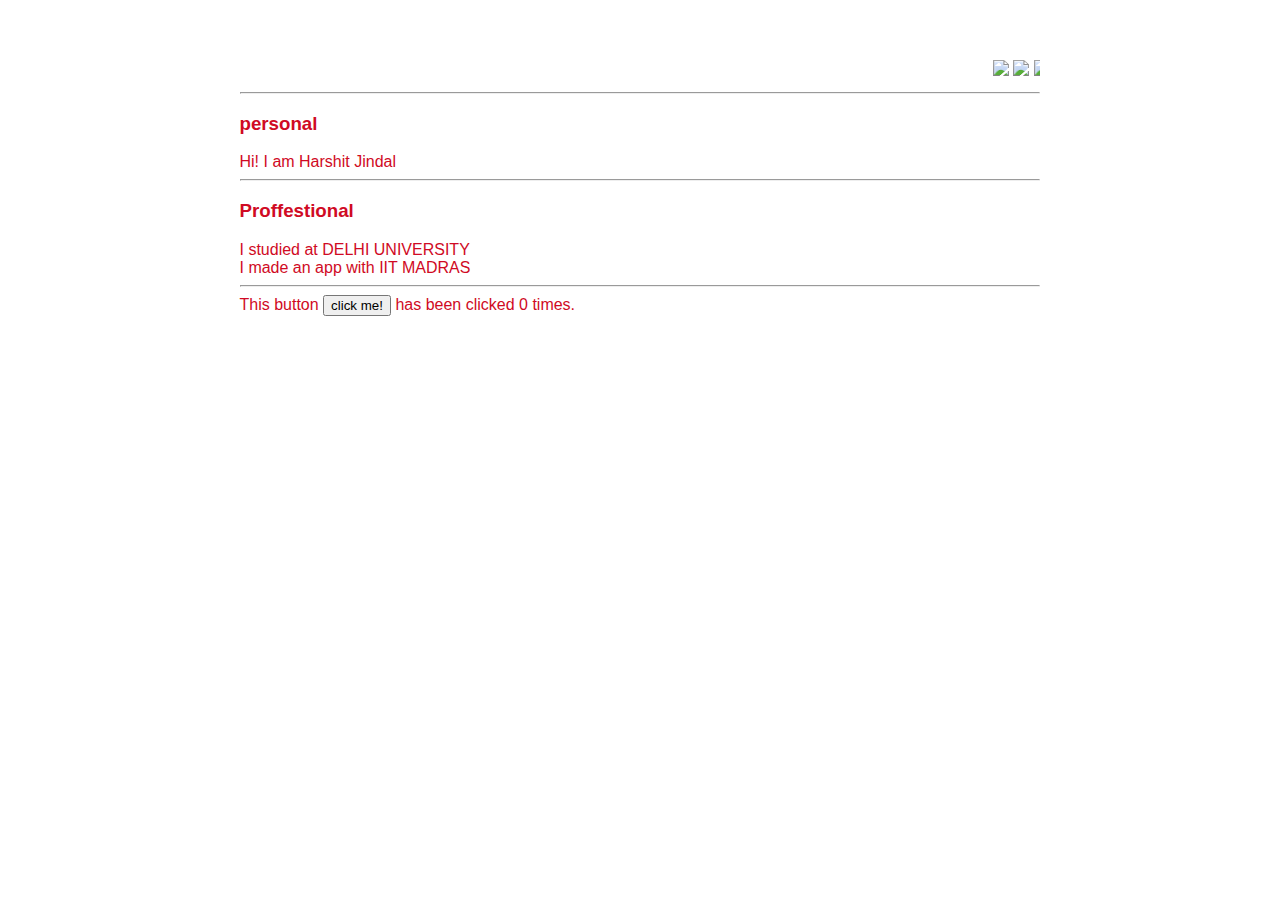
==== ui/index.html @ c64aadaa "[imad-console] Updates ui/index.html" ====
<!doctype html>
<html>
    <head>
        <link href="/ui/style.css" rel="stylesheet" />
    </head>
    <body>
        <div class="container">
        <div class="center">
          <marquee> 
          <img Id='madi' src="https://scontent.fdel3-1.fna.fbcdn.net/v/t31.0-8/20627000_161616337730092_3205412751372367410_o.jpg?oh=b57746a1ea79536426d3ca5709744372&amp;oe=59FA5CA0" class="img-medium"/>
          
          <img Id='madi' src="https://scontent.fdel1-1.fna.fbcdn.net/v/t1.0-9/18424103_127160344509025_4469703951891530717_n.jpg?oh=dfd643214981672a13904fe4205c6e54&amp;oe=5A2FB22F" class="img-medium"/>
          
           <img Id='madi' src="https://scontent.fdel1-1.fna.fbcdn.net/v/t1.0-9/18221885_121424025082657_8601903845967229873_n.jpg?oh=90d03708307d6efd1a0f13e007055b81&amp;oe=59F3A806" class="img-medium"/>
           
            <img Id='madi' src="https://scontent.fdel1-1.fna.fbcdn.net/v/t1.0-9/18033829_111739536051106_6706704358627061874_n.jpg?oh=f00c5dafd35b06d3dd1f4fdaf8218300&amp;oe=5A37C7C3" class="img-medium"/>
            
             <img Id='madi' src="https://scontent.fdel1-1.fna.fbcdn.net/v/t1.0-9/18011014_110812459477147_3090497331460100704_n.jpg?oh=d0580ce53d206e25d416738f2677c832&amp;oe=5A3143BE" class="img-medium"/>
             
          </marquee>
        </div>
        <hr />
        <h3>personal</h3>
        <div>Hi! I am Harshit Jindal
        </div>
        <hr />
        <h3>Proffestional</h3>
        <div>I studied at DELHI UNIVERSITY</div>
        <DIV>I made an app with IIT MADRAS</DIV>
        
      <HR />
      <div class="footer">
          This button <button id = "counter"> click me! </button> has been clicked <span id = "count"> 0 </span> times.
      </div>
        </div>
        <script type="text/javascript" src="/ui/main.js">
        </script>
         
    </body>
</html>
---- ui/style.css ----
body {
    font-family: sans-serif;
  
    margin-top: 60px;
}

.center {
    text-align: center;
}

.text-big {
    font-size: 300%;
}

.bold {
    font-weight: bold;
}

.img-medium {
    height: 200px;
}

.container{
max-width: 800px;
margin: 0 auto;
color: #d00a24;
font-family: sans-serif;
padding-left: 19px;
padding-right: 20px;
}
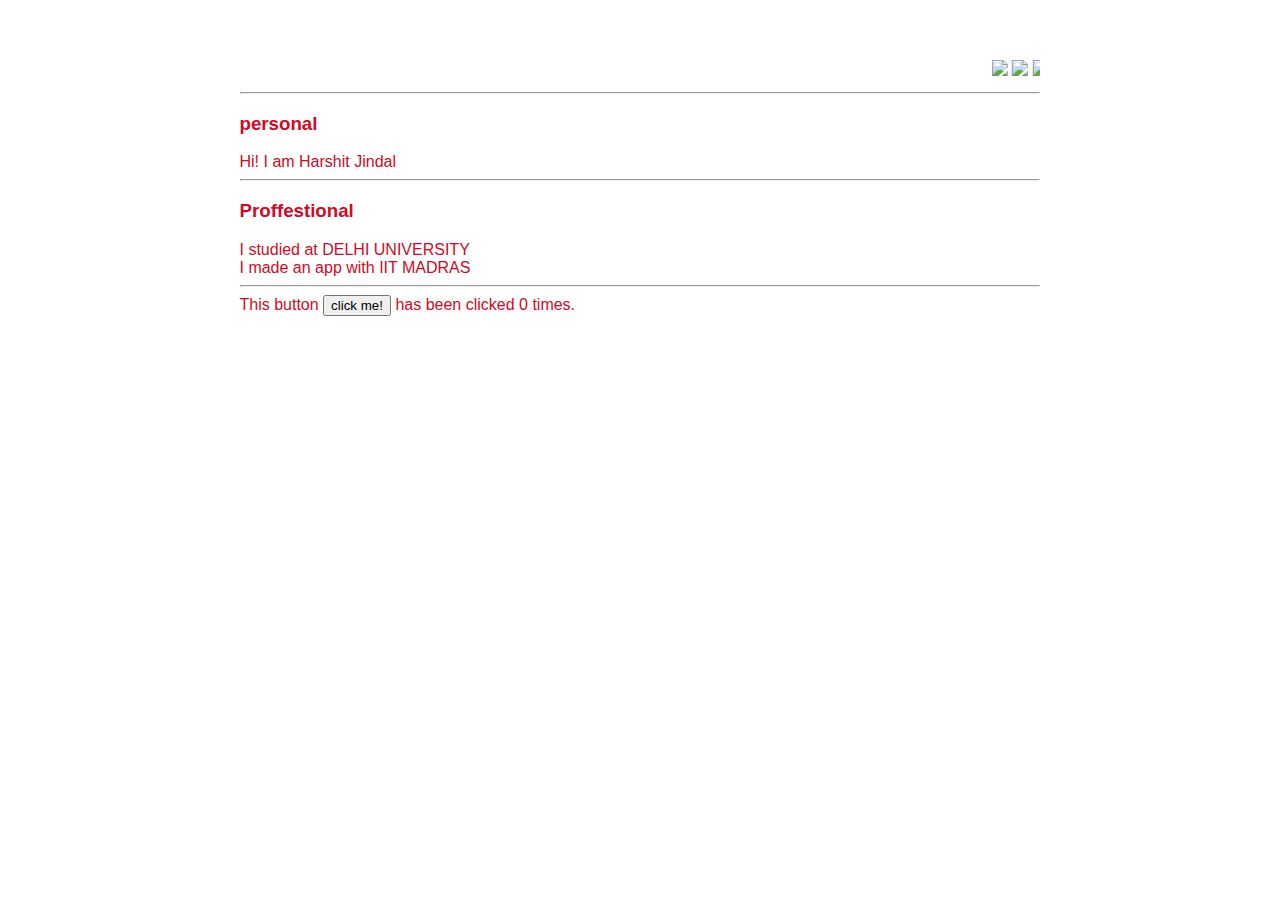
==== commit 47c9c8d6: "[imad-console] Updates ui/index.html" ====
--- a/ui/index.html
+++ b/ui/index.html
@@ -5,7 +5,7 @@
     </head>
     <body>
         <div class="container">
-        <div class="center">
+        <div >
           <marquee> 
           <img Id='madi' src="https://scontent.fdel3-1.fna.fbcdn.net/v/t31.0-8/20627000_161616337730092_3205412751372367410_o.jpg?oh=b57746a1ea79536426d3ca5709744372&amp;oe=59FA5CA0" class="img-medium"/>
           
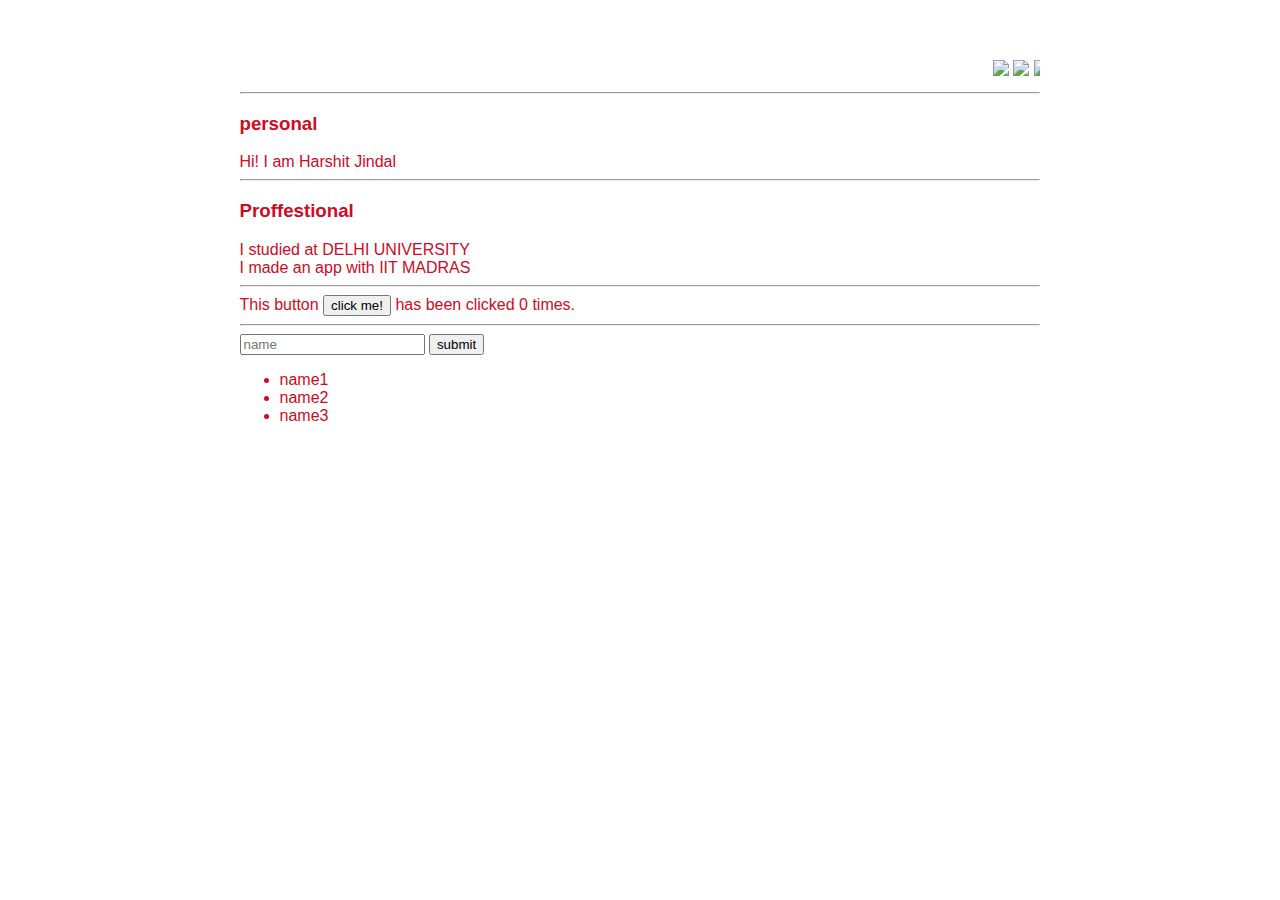
==== commit ed8ab30b: "[imad-console] Updates ui/index.html" ====
--- a/ui/index.html
+++ b/ui/index.html
@@ -5,7 +5,7 @@
     </head>
     <body>
         <div class="container">
-        <div >
+        <div class="center">
           <marquee> 
           <img Id='madi' src="https://scontent.fdel3-1.fna.fbcdn.net/v/t31.0-8/20627000_161616337730092_3205412751372367410_o.jpg?oh=b57746a1ea79536426d3ca5709744372&amp;oe=59FA5CA0" class="img-medium"/>
           
@@ -31,7 +31,15 @@
       <HR />
       <div class="footer">
           This button <button id = "counter"> click me! </button> has been clicked <span id = "count"> 0 </span> times.
-      </div>
+          <hr />
+          <input type="text" id="name" placeholder="name"></input>
+          <input type="submit" value="submit"></input>
+          <ul>
+              <li>name1</li>
+              <li>name2</li>
+              <li>name3</li>
+          </ul>
+          </div>
         </div>
         <script type="text/javascript" src="/ui/main.js">
         </script>
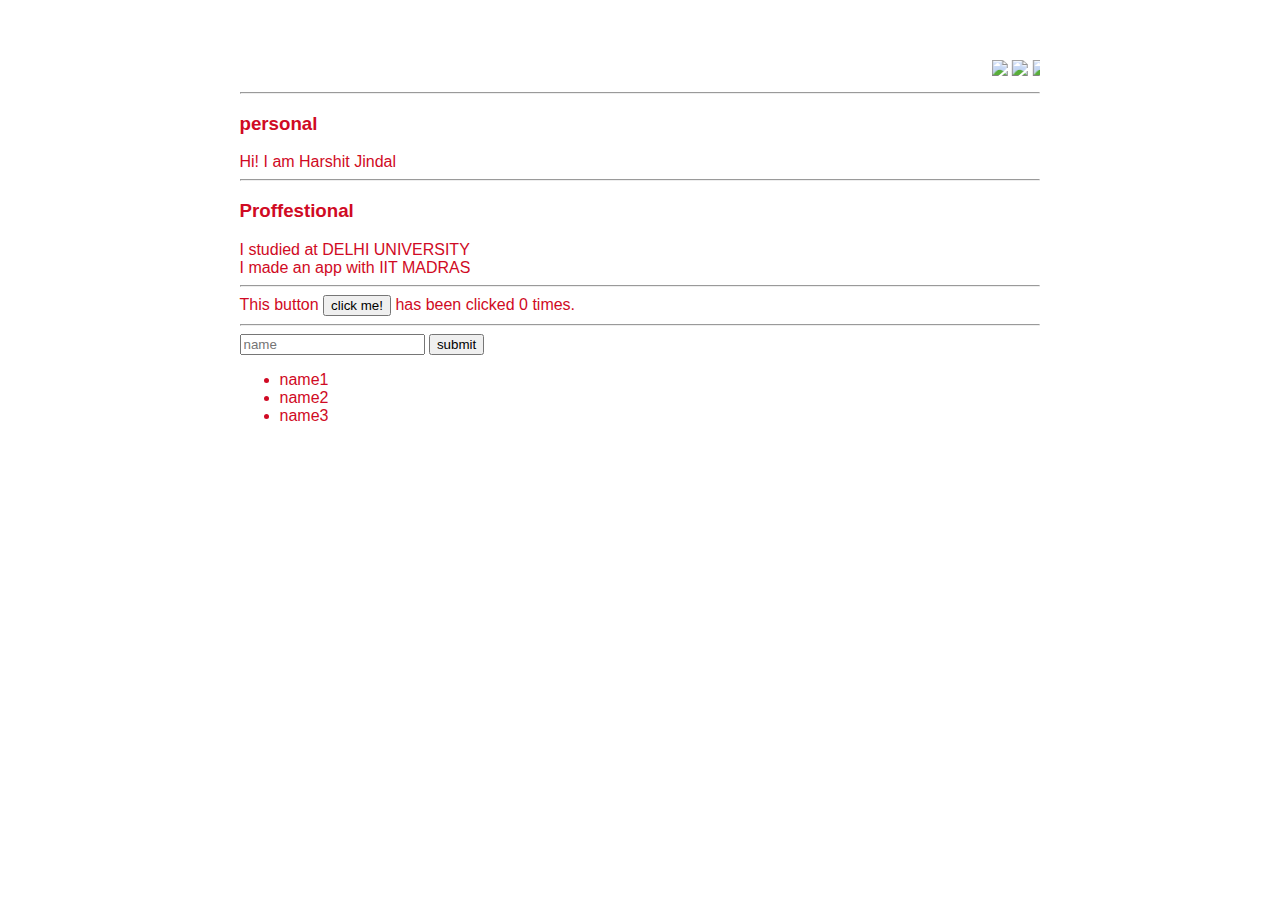
==== commit 82719f30: "[imad-console] Updates ui/index.html" ====
--- a/ui/index.html
+++ b/ui/index.html
@@ -33,7 +33,7 @@
           This button <button id = "counter"> click me! </button> has been clicked <span id = "count"> 0 </span> times.
           <hr />
           <input type="text" id="name" placeholder="name"></input>
-          <input type="submit" value="submit"></input>
+          <input type="submit" value="submit" id="submit-btn"></input>
           <ul>
               <li>name1</li>
               <li>name2</li>
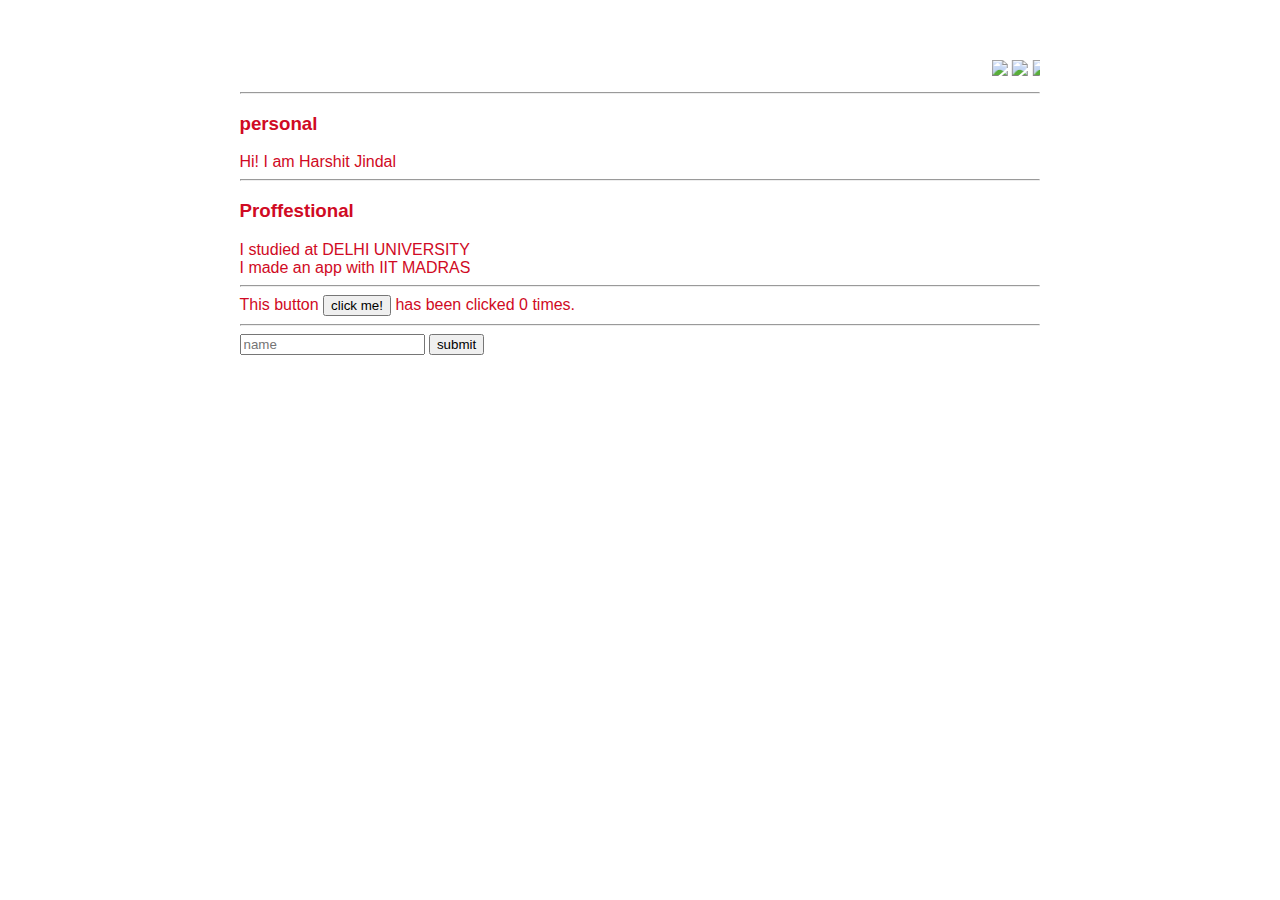
==== commit d28fad64: "[imad-console] Updates ui/index.html" ====
--- a/ui/index.html
+++ b/ui/index.html
@@ -34,10 +34,8 @@
           <hr />
           <input type="text" id="name" placeholder="name"></input>
           <input type="submit" value="submit" id="submit-btn"></input>
-          <ul>
-              <li>name1</li>
-              <li>name2</li>
-              <li>name3</li>
+          <ul id="namelist">
+             
           </ul>
           </div>
         </div>
